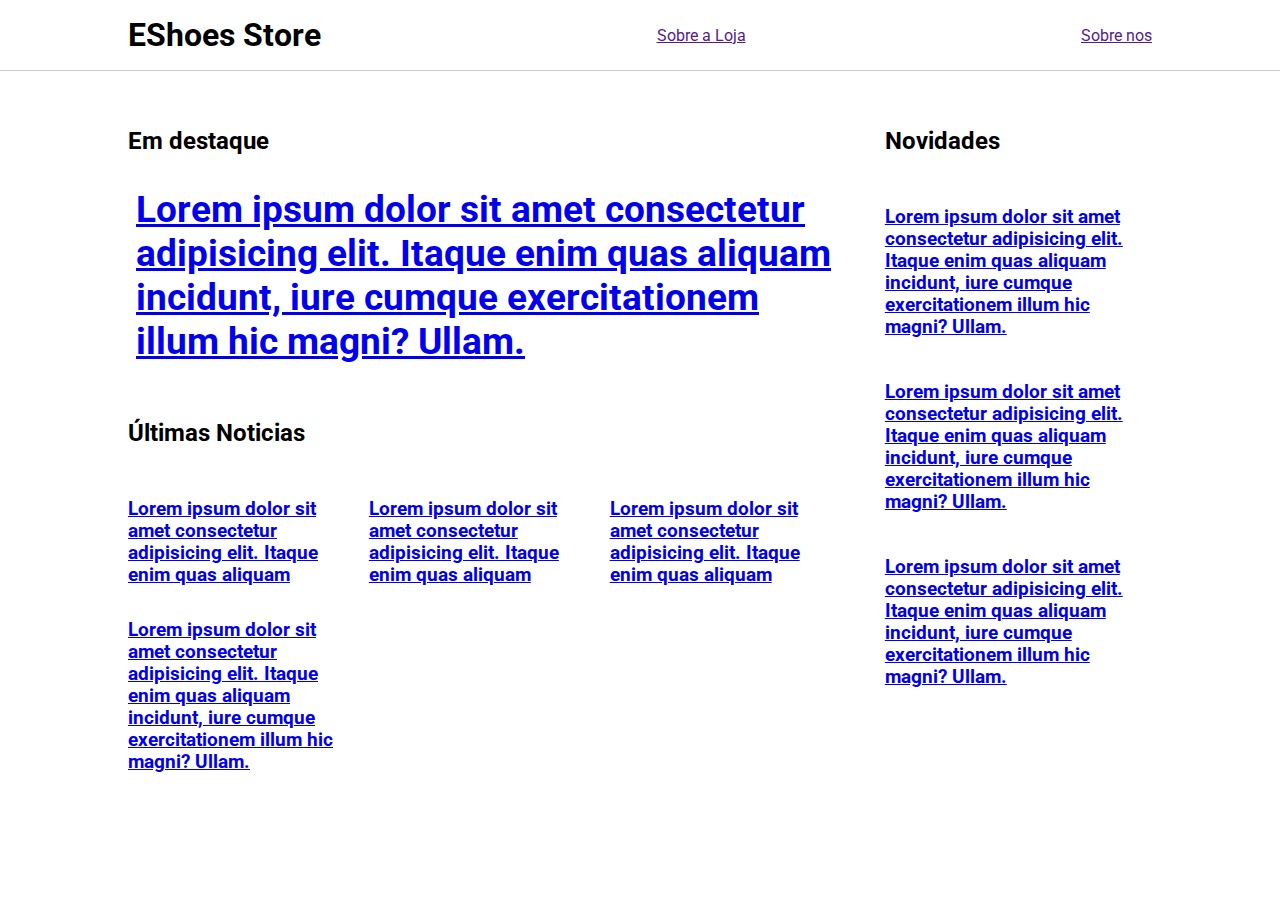
==== index.html @ c49114ee "Primeiro COmmit do Projeto" ====
<!DOCTYPE html>
<html lang="en">

<head>
  <meta charset="UTF-8">
  <meta name="viewport" content="width=device-width, initial-scale=1.0">
  <link rel="preconnect" href="https://fonts.googleapis.com">
  <link rel="preconnect" href="https://fonts.gstatic.com" crossorigin>
  <link href="https://fonts.googleapis.com/css2?family=Roboto:wght@400;700&display=swap" rel="stylesheet">
  <link rel="stylesheet" href="main.css">
  <title>Shoes Store</title>
</head>

<body>
  <header>
    <div class="container">
      <h1>EShoes Store</h1>
      <a href="">Sobre a Loja</a>
      <a href="">Sobre nos</a>
    </div>
    

  </header>
  <div class="container conteudo">
    <main>
          <section class="destaque">
                <h2>Em destaque</h2>
             <article class="noticia">
                <a href="#">
                  <img src="https://via.placeholder.com/320x320" alt="">
                  <h3>
                    
                    Lorem ipsum dolor sit amet consectetur adipisicing elit. Itaque enim quas aliquam incidunt, iure cumque exercitationem illum hic magni? Ullam.
                  </h3>
                </a>
            </article>
          </section>
          <section>
            <h2>Últimas Noticias</h2>
           <div class="noticias">
            <article class="noticia">
              <a href="#">
                <img src="https://via.placeholder.com/320x320" alt="">
                <h3>
                  
                  Lorem ipsum dolor sit amet consectetur adipisicing elit. Itaque enim quas aliquam 
                </h3>
              </a>
          </article>
           <article class="noticia">
            <a href="#">
              <img src="https://via.placeholder.com/320x320" alt="">
              <h3>
                
                Lorem ipsum dolor sit amet consectetur adipisicing elit. Itaque enim quas aliquam 
              </h3>
            </a>
        </article> 
        <article class="noticia">
          <a href="#">
            <img src="https://via.placeholder.com/320x320" alt="">
            <h3>
              
              Lorem ipsum dolor sit amet consectetur adipisicing elit. Itaque enim quas aliquam 
            </h3>
          </a>
      </article>
       <article class="noticia">
        <a href="#">
          <img src="https://via.placeholder.com/320x320" alt="">
          <h3>
            
            Lorem ipsum dolor sit amet consectetur adipisicing elit. Itaque enim quas aliquam incidunt, iure cumque exercitationem illum hic magni? Ullam.
          </h3>
        </a>
    </article>
           </div>
          </section>
    </main>
         <aside>
            <section class="novidades">
              <h2>Novidades</h2>
              <article class="noticia">
                <a href="#">
                  <img src="https://via.placeholder.com/320x320" alt="">
                  <h3>
                    Lorem ipsum dolor sit amet consectetur adipisicing elit. Itaque enim quas aliquam incidunt, iure cumque exercitationem illum hic magni? Ullam. 
                  </h3>
                </a>
            </article>
            <article class="noticia">
              <a href="#">
                <img src="https://via.placeholder.com/320x320" alt="">
                <h3>
                  Lorem ipsum dolor sit amet consectetur adipisicing elit. Itaque enim quas aliquam incidunt, iure cumque exercitationem illum hic magni? Ullam. 
                </h3>
              </a>
          </article>
          <article class="noticia">
            <a href="#">
              <img src="https://via.placeholder.com/320x320" alt="">
              <h3>
                Lorem ipsum dolor sit amet consectetur adipisicing elit. Itaque enim quas aliquam incidunt, iure cumque exercitationem illum hic magni? Ullam.
              </h3>
            </a>
        </article>


            </section>
        </aside>
  </div>
  <script src="https://code.jquery.com/jquery-3.7.1.min.js" integrity="sha256-/JqT3SQfawRcv/BIHPThkBvs0OEvtFFmqPF/lYI/Cxo=" crossorigin="anonymous"></script>
  <script>
    $(document).ready(function(){
      $('.botao-menu').click(function(){
          $('.menu').slideToggle();
      })

    })
  </script>
</body>

</html>
---- main.css ----
/* Reset */
* {
    box-sizing: border-box;
    margin: 0;
    padding: 0;
    font-family: "Roboto", sans-serif;
  }
  
  .container {
    max-width: 1024px;
    width: 100%;
    margin: 0 auto;
  }

  header .container {
    display: flex;
    justify-content: space-between;
    align-items: center;
   
  }

  header {
    padding: 16px 0 ;
    border-bottom: 1px solid #ccc;
    margin-bottom: 56px;
      
  } 
  .submenu{
    display: none;
    border: 1px solid red;
    background-color:#fff ;
    position: absolute;
    left: 0;
    width:300px ;
    top:100% ;
  }
  .menu  >li{
    float: left;
    list-style: none;
    padding: 16px;
    border-top:4px solid transparent ;
    position: relative;
  }
  .clear{
    clear: both;

  }

  .menu li:hover .submenu{
    display: block;
    }
    .menu li:hover{
      border-color: red;
    }
  .submenu li{
    display:block ;
    padding: 8px;
  }

.conteudo{
display: grid;
grid-template-columns: 70% 30%;
  }

 .noticia img{
  max-width: 100%;
 }

 .destaque{
  margin-bottom: 56px;
 }

 .destaque .noticia a{
  display: flex;
  font-size: 2em;
 }
 
 .destaque .noticia img{
  margin-right: 8px;
 }

 section h2{
  margin-bottom: 32px;
 }

aside{
padding-left: 40px;
 }

aside .noticia{
margin-bottom: 24px;
 }

 .noticias{
  display: grid;
  grid-template-columns:repeat(3,32.6%);
  column-gap: 1%;
  row-gap: 5%;
  
 }
 @media screen and (max-width:767px){

.conteudo{

display:block;

  }
.container{
  max-width: 90%;
}



 .destaque .noticia a{
  display: block;
  font-size: 1.5em;
 }
 
 .destaque .noticia img{
  margin-right: 0;
 }

 .noticias{
  display:block;
  }
  .noticias .noticia{
    margin-bottom: 32px;
  }
  aside{
    padding-left: 0;
  }

  header  div.container {
    flex-direction: column;
   
  }
  .submenu{
    display: block;
    width:100% ;
    position: relative;
    border: none;
  }

.menu{
  display: none;
}
  .menu  >li{
   clear: both;
  
  }
 .submenu li{
    display:block ;
    padding: 8px;
  }

  .botao-menu{
    display:flex;
    justify-content: center;
    margin-top: 16px;
    padding: 16px;

  }
.botao-menu button{
  padding: 8px;
}
 }

 @media screen and (min-width:768px) and (max-width:1023px){

.container{
  max-width: 90%;
}
.botao-menu{
  display: none;
}

.destaque .noticia a {
  font-size: 1.5em;
}
.noticias{
  grid-template-columns: repeat(2, 49%);
}
 }
 @media screen and (min-width:1024px){
  .botao-menu{
    display: none;
  }
 }
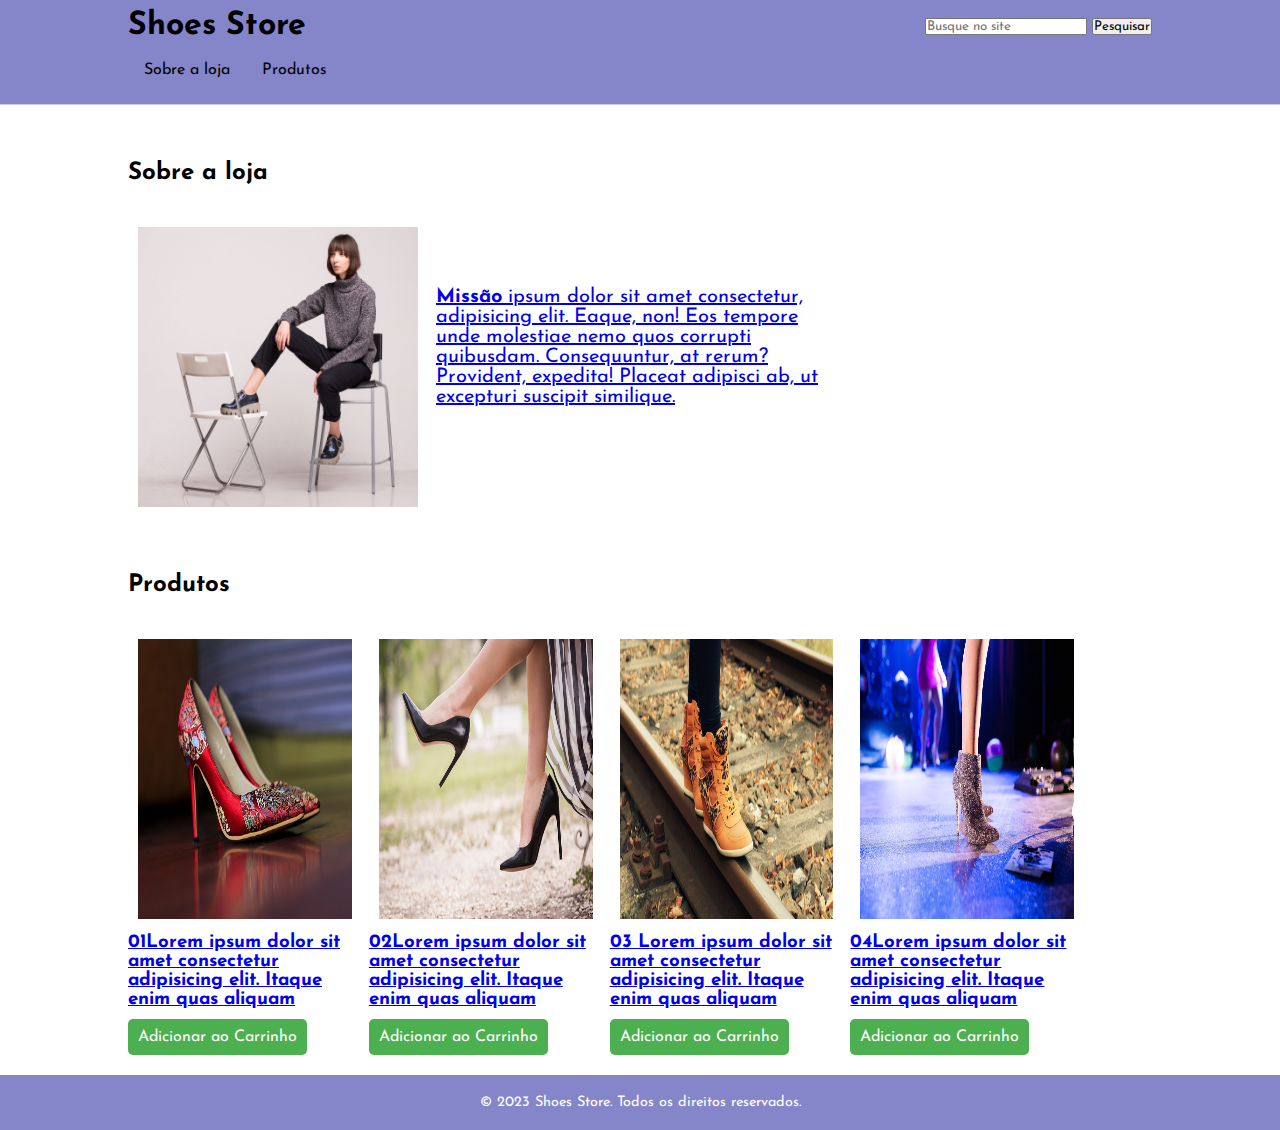
==== commit 08fbd5f0: "Finalizado" ====
--- a/index.html
+++ b/index.html
@@ -5,8 +5,8 @@
   <meta charset="UTF-8">
   <meta name="viewport" content="width=device-width, initial-scale=1.0">
   <link rel="preconnect" href="https://fonts.googleapis.com">
-  <link rel="preconnect" href="https://fonts.gstatic.com" crossorigin>
-  <link href="https://fonts.googleapis.com/css2?family=Roboto:wght@400;700&display=swap" rel="stylesheet">
+<link rel="preconnect" href="https://fonts.gstatic.com" crossorigin>
+<link href="https://fonts.googleapis.com/css2?family=Josefin+Sans:ital,wght@1,300&family=Roboto:wght@400;700&display=swap" rel="stylesheet">
   <link rel="stylesheet" href="main.css">
   <title>Shoes Store</title>
 </head>
@@ -14,101 +14,109 @@
 <body>
   <header>
     <div class="container">
-      <h1>EShoes Store</h1>
-      <a href="">Sobre a Loja</a>
-      <a href="">Sobre nos</a>
+      <h1>Shoes Store</h1>
+      <form>
+        <input type="search" placeholder="Busque no site">
+        <button type="submit">Pesquisar</button>
+      </form>
     </div>
-    
+    <div class="botao-menu">
+      <button type="button">Abrir Menu</button>
+    </div>
+    <nav class="container">
+      <ul class="menu">
+        <li>
+         Sobre a loja
+          <ul class="submenu">
+            <li>
+              <a href="#secao01">Missão</a>
+            </li>
+            
+          </ul>
+
+        </li>
+        <li>
+          Produtos
+
+          <ul class="submenu">
+            <li>
+              <a href="#01">Produtos</a>
+            </li>
+           
+          </ul>
+        </li>
+      </ul>
+      <div class="clear"></div>
+    </nav>
 
   </header>
   <div class="container conteudo">
     <main>
           <section class="destaque">
-                <h2>Em destaque</h2>
-             <article class="noticia">
+                
+                <h2>Sobre a loja</h2>
+             <article class="noticia"id ="secao01">
                 <a href="#">
-                  <img src="https://via.placeholder.com/320x320" alt="">
-                  <h3>
-                    
-                    Lorem ipsum dolor sit amet consectetur adipisicing elit. Itaque enim quas aliquam incidunt, iure cumque exercitationem illum hic magni? Ullam.
-                  </h3>
+                  
+                  <img src="images/FOTO01.jpg" alt="">
+                  
+                  <p><b>Missão</b> ipsum dolor sit amet consectetur, adipisicing elit. Eaque, non! Eos tempore unde molestiae nemo quos corrupti quibusdam. Consequuntur, at rerum? Provident, expedita! Placeat adipisci ab, ut excepturi suscipit similique.
+                  </p>
                 </a>
             </article>
+
+            
           </section>
-          <section>
-            <h2>Últimas Noticias</h2>
+          <section id="01">
+            <h2>Produtos</h2>
            <div class="noticias">
             <article class="noticia">
               <a href="#">
-                <img src="https://via.placeholder.com/320x320" alt="">
+                <img src="images/foto02.jpg" alt="">
                 <h3>
-                  
-                  Lorem ipsum dolor sit amet consectetur adipisicing elit. Itaque enim quas aliquam 
+                   
+                  01Lorem ipsum dolor sit amet consectetur adipisicing elit. Itaque enim quas aliquam 
                 </h3>
               </a>
+              <button>Adicionar ao Carrinho</button>
           </article>
            <article class="noticia">
             <a href="#">
-              <img src="https://via.placeholder.com/320x320" alt="">
+              <img src="images/foto03.jpg" alt="">
               <h3>
                 
-                Lorem ipsum dolor sit amet consectetur adipisicing elit. Itaque enim quas aliquam 
+                02Lorem ipsum dolor sit amet consectetur adipisicing elit. Itaque enim quas aliquam 
               </h3>
             </a>
+            <button>Adicionar ao Carrinho</button>
         </article> 
         <article class="noticia">
           <a href="#">
-            <img src="https://via.placeholder.com/320x320" alt="">
+            <img src="images/foto04.jpg" alt="">
             <h3>
-              
-              Lorem ipsum dolor sit amet consectetur adipisicing elit. Itaque enim quas aliquam 
+             03 Lorem ipsum dolor sit amet consectetur adipisicing elit. Itaque enim quas aliquam 
             </h3>
           </a>
+          <button>Adicionar ao Carrinho</button>
       </article>
        <article class="noticia">
         <a href="#">
-          <img src="https://via.placeholder.com/320x320" alt="">
+          <img src="images/foto05.jpg" alt="" >
           <h3>
-            
-            Lorem ipsum dolor sit amet consectetur adipisicing elit. Itaque enim quas aliquam incidunt, iure cumque exercitationem illum hic magni? Ullam.
+            04Lorem ipsum dolor sit amet consectetur adipisicing elit. Itaque enim quas aliquam
           </h3>
-        </a>
+          </a>
+          <button>Adicionar ao Carrinho</button>
     </article>
            </div>
           </section>
     </main>
-         <aside>
-            <section class="novidades">
-              <h2>Novidades</h2>
-              <article class="noticia">
-                <a href="#">
-                  <img src="https://via.placeholder.com/320x320" alt="">
-                  <h3>
-                    Lorem ipsum dolor sit amet consectetur adipisicing elit. Itaque enim quas aliquam incidunt, iure cumque exercitationem illum hic magni? Ullam. 
-                  </h3>
-                </a>
-            </article>
-            <article class="noticia">
-              <a href="#">
-                <img src="https://via.placeholder.com/320x320" alt="">
-                <h3>
-                  Lorem ipsum dolor sit amet consectetur adipisicing elit. Itaque enim quas aliquam incidunt, iure cumque exercitationem illum hic magni? Ullam. 
-                </h3>
-              </a>
-          </article>
-          <article class="noticia">
-            <a href="#">
-              <img src="https://via.placeholder.com/320x320" alt="">
-              <h3>
-                Lorem ipsum dolor sit amet consectetur adipisicing elit. Itaque enim quas aliquam incidunt, iure cumque exercitationem illum hic magni? Ullam.
-              </h3>
-            </a>
-        </article>
+  </div>
+  <footer>
+    <p>&copy; 2023 Shoes Store. Todos os direitos reservados.</p>
+  </footer>
 
 
-            </section>
-        </aside>
-  </div>
   <script src="https://code.jquery.com/jquery-3.7.1.min.js" integrity="sha256-/JqT3SQfawRcv/BIHPThkBvs0OEvtFFmqPF/lYI/Cxo=" crossorigin="anonymous"></script>
   <script>
     $(document).ready(function(){
--- a/main.css
+++ b/main.css
@@ -3,8 +3,8 @@
     box-sizing: border-box;
     margin: 0;
     padding: 0;
-    font-family: "Roboto", sans-serif;
-  }
+    font-family: 'Josefin Sans', sans-serif;
+      }
   
   .container {
     max-width: 1024px;
@@ -20,15 +20,18 @@
   }
 
   header {
-    padding: 16px 0 ;
+    padding: 10px 0 ;
     border-bottom: 1px solid #ccc;
     margin-bottom: 56px;
+    background-color: rgb(133, 133, 202);
+  
       
   } 
   .submenu{
     display: none;
-    border: 1px solid red;
-    background-color:#fff ;
+    border: 1px solid rgb(161, 101, 161);
+    border-radius: 5px;
+    background-color:#ececec ;
     position: absolute;
     left: 0;
     width:300px ;
@@ -50,7 +53,7 @@
     display: block;
     }
     .menu li:hover{
-      border-color: red;
+      border-color: rgb(255, 0, 191);
     }
   .submenu li{
     display:block ;
@@ -64,7 +67,15 @@
 
  .noticia img{
   max-width: 100%;
- }
+  height: 300px;
+  width: 300px;
+  padding: 10px;
+ }
+
+ .noticia p{
+   padding-top:70px;
+ }
+
 
  .destaque{
   margin-bottom: 56px;
@@ -72,32 +83,54 @@
 
  .destaque .noticia a{
   display: flex;
-  font-size: 2em;
+  font-size: 20px;
+ }
+ .destaque .noticia h3{
+  margin: 40px;
  }
  
  .destaque .noticia img{
   margin-right: 8px;
+  
  }
 
  section h2{
   margin-bottom: 32px;
  }
 
-aside{
-padding-left: 40px;
- }
-
-aside .noticia{
-margin-bottom: 24px;
- }
 
  .noticias{
   display: grid;
-  grid-template-columns:repeat(3,32.6%);
+  grid-template-columns:repeat(4,32.6%);
   column-gap: 1%;
   row-gap: 5%;
   
  }
+
+ .noticia button {
+  background-color: #4CAF50;
+  color: white;
+  padding: 10px;
+  border: none;
+  text-align: center;
+  text-decoration: none;
+  border-radius: 5px;
+  display: inline-block;
+  font-size: 16px;
+  margin-top: 10px;
+  cursor: pointer;
+}
+footer {
+  background-color: rgb(133, 133, 202);
+  color: white;
+  text-align: center;
+  padding: 20px 0;
+  position: relative;
+  margin-top: 20px;
+
+}
+
+
  @media screen and (max-width:767px){
 
 .conteudo{
@@ -118,6 +151,7 @@
  
  .destaque .noticia img{
   margin-right: 0;
+  height: 300px;
  }
 
  .noticias{
@@ -125,9 +159,6 @@
   }
   .noticias .noticia{
     margin-bottom: 32px;
-  }
-  aside{
-    padding-left: 0;
   }
 
   header  div.container {
@@ -163,6 +194,10 @@
 .botao-menu button{
   padding: 8px;
 }
+footer {
+  font-size: 0.8em;
+}
+
  }
 
  @media screen and (min-width:768px) and (max-width:1023px){
@@ -185,4 +220,8 @@
   .botao-menu{
     display: none;
   }
+
+  footer {
+    font-size: 0.9em;
+  }
  }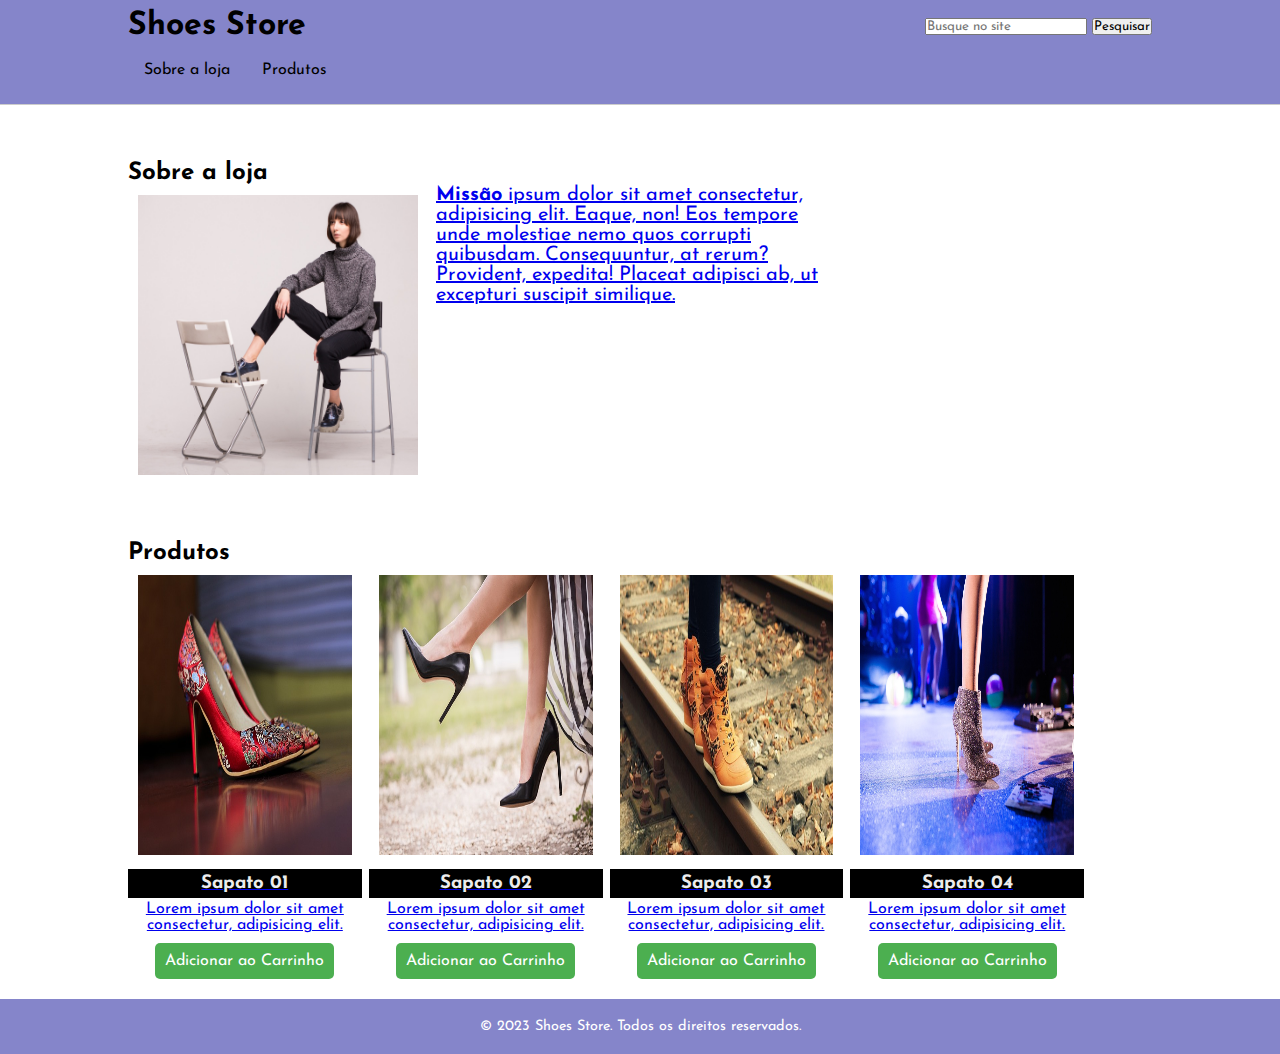
==== commit 12f633a3: "Atualização" ====
--- a/index.html
+++ b/index.html
@@ -73,38 +73,32 @@
             <article class="noticia">
               <a href="#">
                 <img src="images/foto02.jpg" alt="">
-                <h3>
-                   
-                  01Lorem ipsum dolor sit amet consectetur adipisicing elit. Itaque enim quas aliquam 
-                </h3>
-              </a>
+                <h3>Sapato 01 </h3> 
+                <p>Lorem ipsum dolor sit amet consectetur, adipisicing elit.</p>
+             </a>
               <button>Adicionar ao Carrinho</button>
           </article>
            <article class="noticia">
             <a href="#">
               <img src="images/foto03.jpg" alt="">
-              <h3>
-                
-                02Lorem ipsum dolor sit amet consectetur adipisicing elit. Itaque enim quas aliquam 
-              </h3>
+              <h3>Sapato 02 </h3> 
+                <p>Lorem ipsum dolor sit amet consectetur, adipisicing elit.</p>
             </a>
             <button>Adicionar ao Carrinho</button>
         </article> 
         <article class="noticia">
           <a href="#">
             <img src="images/foto04.jpg" alt="">
-            <h3>
-             03 Lorem ipsum dolor sit amet consectetur adipisicing elit. Itaque enim quas aliquam 
-            </h3>
+            <h3>Sapato 03 </h3> 
+              <p>Lorem ipsum dolor sit amet consectetur, adipisicing elit.</p>
           </a>
           <button>Adicionar ao Carrinho</button>
       </article>
        <article class="noticia">
         <a href="#">
           <img src="images/foto05.jpg" alt="" >
-          <h3>
-            04Lorem ipsum dolor sit amet consectetur adipisicing elit. Itaque enim quas aliquam
-          </h3>
+          <h3>Sapato 04 </h3> 
+            <p>Lorem ipsum dolor sit amet consectetur, adipisicing elit.</p>
           </a>
           <button>Adicionar ao Carrinho</button>
     </article>
--- a/main.css
+++ b/main.css
@@ -85,25 +85,26 @@
   display: flex;
   font-size: 20px;
  }
- .destaque .noticia h3{
+ /*.destaque .noticia h3{
   margin: 40px;
  }
- 
+ */
  .destaque .noticia img{
   margin-right: 8px;
   
  }
 
- section h2{
+ section h3{
   margin-bottom: 32px;
  }
-
 
  .noticias{
   display: grid;
   grid-template-columns:repeat(4,32.6%);
   column-gap: 1%;
   row-gap: 5%;
+  text-align: center;
+  
   
  }
 
@@ -112,14 +113,19 @@
   color: white;
   padding: 10px;
   border: none;
-  text-align: center;
+  align-items: center;
   text-decoration: none;
   border-radius: 5px;
   display: inline-block;
   font-size: 16px;
   margin-top: 10px;
   cursor: pointer;
-}
+ }
+
+
+
+
+
 footer {
   background-color: rgb(133, 133, 202);
   color: white;
@@ -130,6 +136,18 @@
 
 }
 
+.noticia p {
+  padding-top: 0;
+  
+}
+.noticia h3 {
+  margin-bottom: 3px;
+  background-color: black;
+  padding: 5px;
+  color: #ececec;
+  
+}
+
 
  @media screen and (max-width:767px){
 
